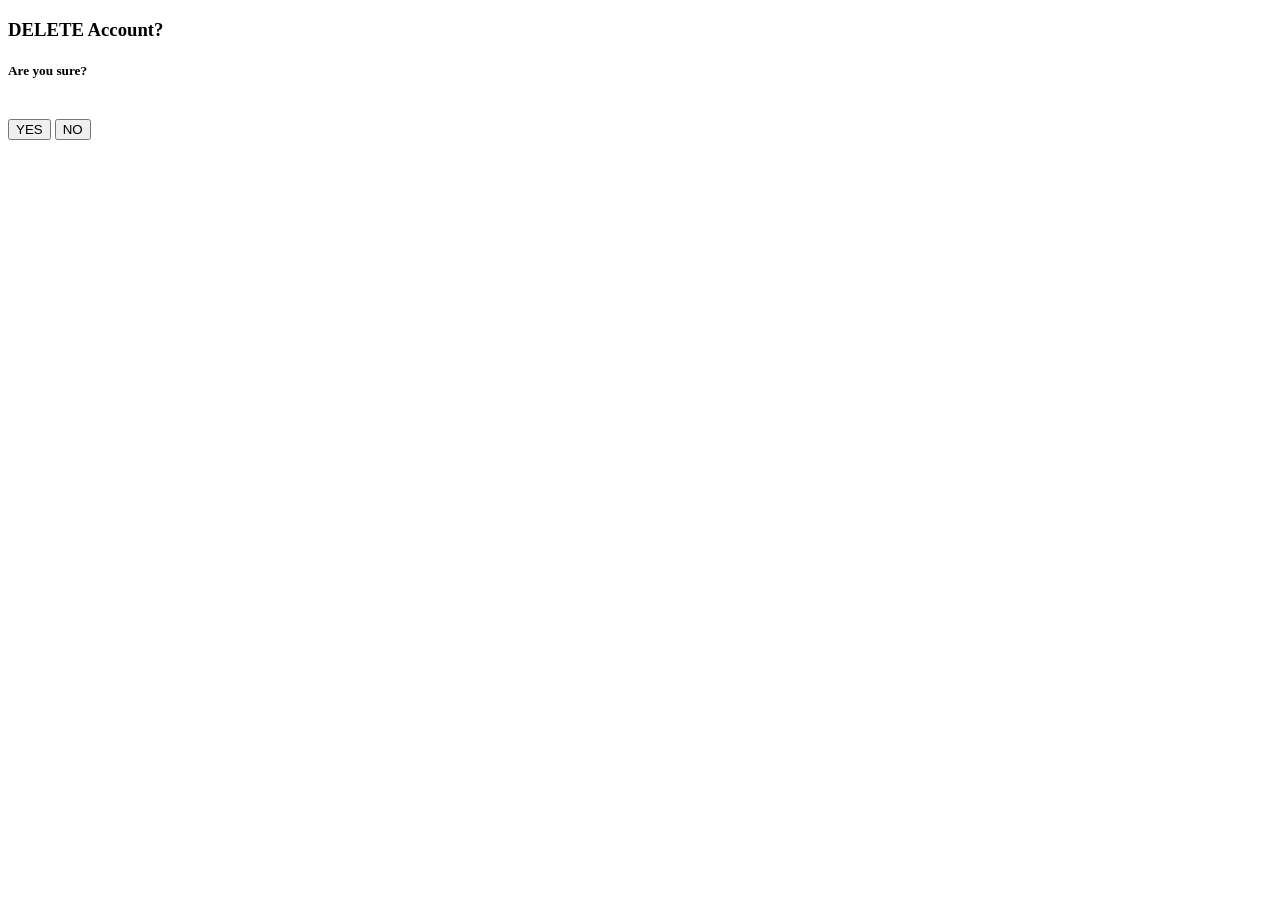
==== src/main/resources/templates/delete_account.html @ 87778817 "Delete account html" ====
<!DOCTYPE html>
<html lang="en">
<head>
    <meta charset="UTF-8">
    <title>Delete Account</title>
    <link th:href="@{/vendor/bootstrap.min.css}" rel="stylesheet"/>
    <th:block th:replace="fragments/header :: header"></th:block>
    <script defer th:src="@{/javascript/delete_account.js}"></script>
</head>
<body>

<div class="d-flex m-5 align-content-center justify-content-center">
    <div>
        <h3>DELETE Account?</h3>

        <h5>Are you sure?</h5>
        <div>
            <label class="form-label"></label>
            <div id="delete_error" class="text-danger small"></div>
        </div>
        <br>
        <div class="d-flex p-2 bg-info rounded-2 justify-content-center align-content-center">
            <button onclick="deleteYes()" class="rounded-3 shadow">YES</button>
            <button onclick="deleteNo()" class="rounded-3 shadow">NO</button>
        </div>

    </div>
</div>

</body>
</html>
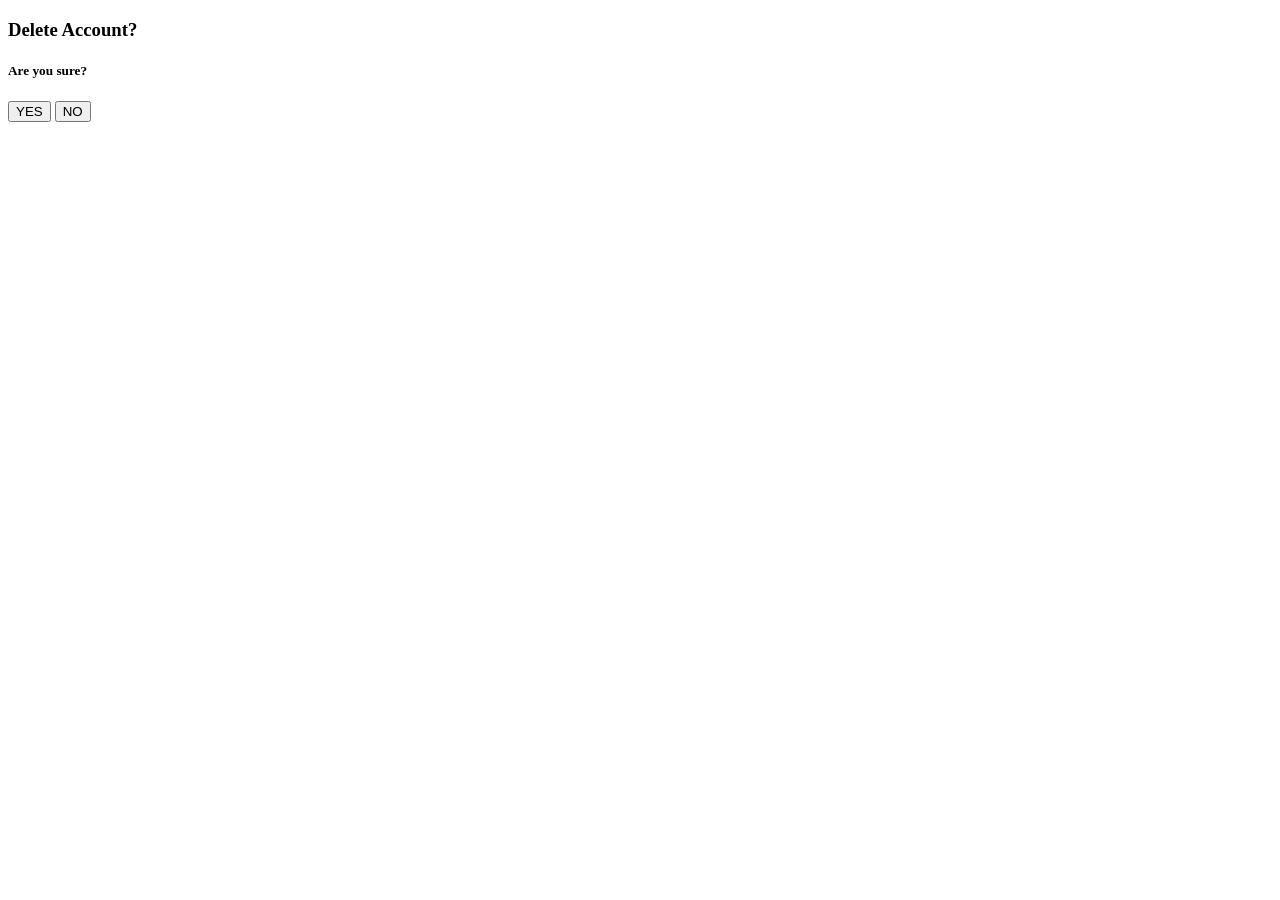
==== commit eecb6eb6: "Made buttons the same across the platform to keep the same aesthetic, with a couple of exceptions, l" ====
--- a/src/main/resources/templates/delete_account.html
+++ b/src/main/resources/templates/delete_account.html
@@ -1,29 +1,32 @@
 <!DOCTYPE html>
-<html lang="en">
+<html lang="en" xmlns:th="http://www.thymeleaf.org">
 <head>
     <meta charset="UTF-8">
-    <title>Delete Account</title>
+    <meta name="viewport" content="width=device-width, initial-scale=1.0"/>
+    <title>Black Cat Retirement</title>
+
+    <!-- css/Bootstrap -->
     <link th:href="@{/vendor/bootstrap.min.css}" rel="stylesheet"/>
-    <th:block th:replace="fragments/header :: header"></th:block>
+    <link rel="stylesheet" th:href="@{/css/interaction_button.css}">
+    <!-- scripts -->
     <script defer th:src="@{/javascript/delete_account.js}"></script>
+    <!-- header block -->
+    <th:block th:replace="~{fragments/header :: header}"></th:block>
+
 </head>
 <body>
 
 <div class="d-flex m-5 align-content-center justify-content-center">
     <div>
-        <h3>DELETE Account?</h3>
+        <h3>Delete Account?</h3>
 
         <h5>Are you sure?</h5>
         <div>
             <label class="form-label"></label>
             <div id="delete_error" class="text-danger small"></div>
         </div>
-        <br>
-        <div class="d-flex p-2 bg-info rounded-2 justify-content-center align-content-center">
-            <button onclick="deleteYes()" class="rounded-3 shadow">YES</button>
-            <button onclick="deleteNo()" class="rounded-3 shadow">NO</button>
-        </div>
-
+            <button onclick="deleteYes()" class="rounded-3 shadow interaction-button">YES</button>
+            <button onclick="deleteNo()" class="rounded-3 shadow interaction-button">NO</button>
     </div>
 </div>
 
